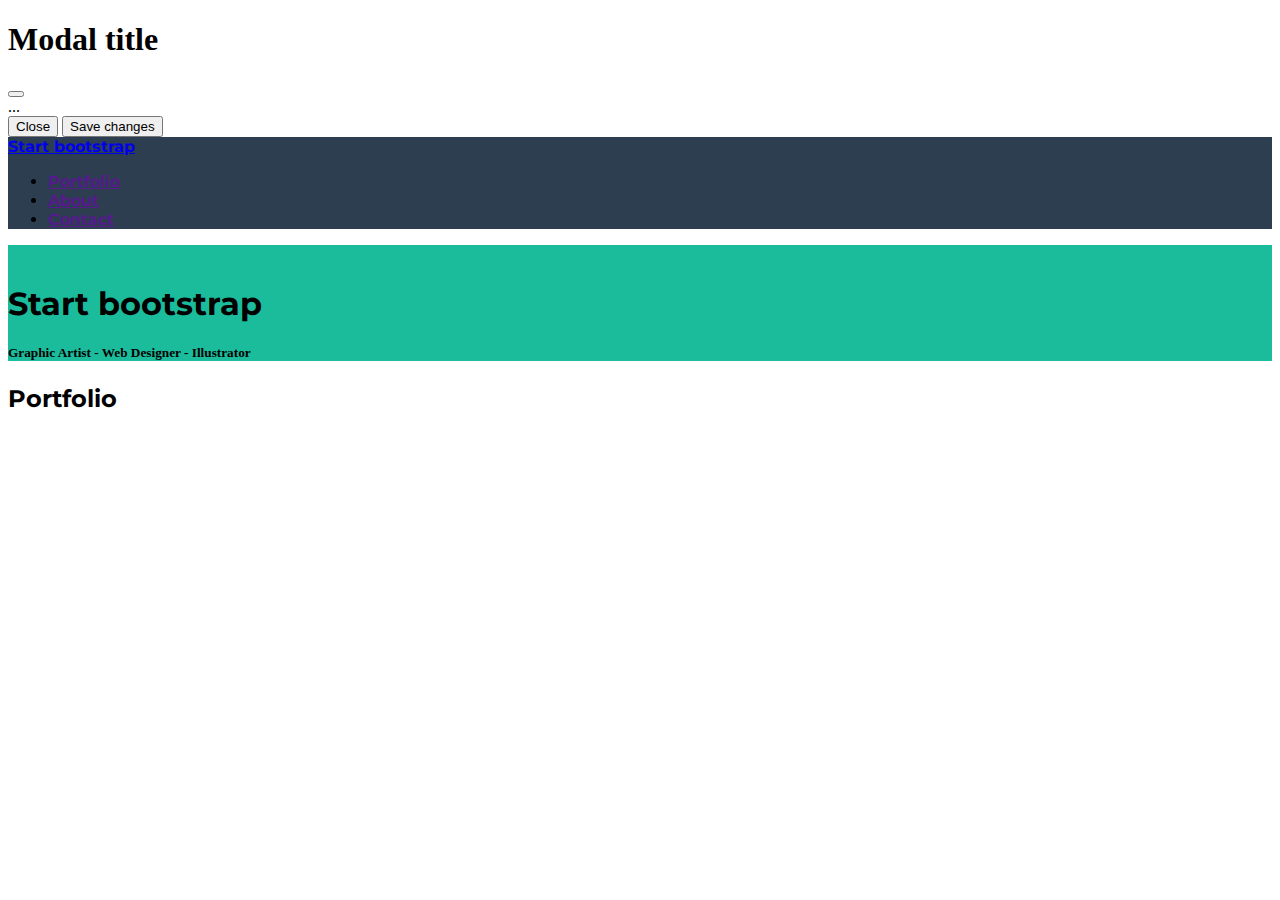
==== 002_Freelancer/Html/index.html @ 3e590b83 "Modal" ====
<!DOCTYPE html>
<html lang="en">
<head>
    <meta charset="UTF-8">
    <meta http-equiv="X-UA-Compatible" content="IE=edge">
    <meta name="viewport" content="width=device-width, initial-scale=1.0">
    
    <link href="https://cdn.jsdelivr.net/npm/bootstrap@5.2.3/dist/css/bootstrap.min.css" rel="stylesheet" integrity="sha384-rbsA2VBKQhggwzxH7pPCaAqO46MgnOM80zW1RWuH61DGLwZJEdK2Kadq2F9CUG65" crossorigin="anonymous">
    <link rel="stylesheet" href="../Css/style.css">
    <title>Document</title>
</head>
<body>
    <div class="modal fade" id="exampleModal" tabindex="-1" aria-labelledby="exampleModalLabel" aria-hidden="true">
        <div class="modal-dialog">
          <div class="modal-content">
            <div class="modal-header">
              <h1 class="modal-title fs-5" id="exampleModalLabel">Modal title</h1>
              <button type="button" class="btn-close" data-bs-dismiss="modal" aria-label="Close"></button>
            </div>
            <div class="modal-body">
              ...
            </div>
            <div class="modal-footer">
              <button type="button" class="btn btn-secondary" data-bs-dismiss="modal">Close</button>
              <button type="button" class="btn btn-primary">Save changes</button>
            </div>
          </div>
        </div>
      </div>

    <nav class="navbar bg-navbar navbar-expand-lg font-family-Montserrat fixed-top">
        <div class="container py-3">
            <a href="#" class="my-auto navbar-brand nav-link text-white text-uppercase fs-3">Start bootstrap</a>
            <ul class="list-unstyled list-inline ms-auto text-white my-auto">
                <li class="nav-item list-inline-item mx-3 ">
                    <a href="" class="nav-link text-uppercase">Portfolio</a>
                </li>
                <li class="nav-item list-inline-item mx-3">
                    <a href="" class="nav-link text-uppercase">About</a>
                </li>
                <li class="nav-item list-inline-item mx-3">
                    <a href="" class="nav-link text-uppercase">Contact</a>
                </li>
            </ul>
        </div>
    </nav>

    <header class="p-5 text-white text-center">
        <div class="container pt-4 pb-2">
            <img src="../img/avatar.svg" class="w-25 mt-5" alt="">
            <h1 class="text-uppercase display-3 font-family-Montserrat mt-5">Start bootstrap</h1>
            <div class="row mt-4">
                <div class="col">
                    <div class="border-top border-white border border-3 w-50 ms-auto mt-3 rounded"></div>
                </div>
                <div class="col-2 mx-auto">
                    <i class="fa-solid fa-star fs-1"></i>
                </div>
                <div class="col">
                    <div class="border-top border-white border border-3 w-50 mt-3 rounded"></div>
                </div>
            </div>
            <h5 class="mt-4">Graphic Artist - Web Designer - Illustrator</h5>
        </div>
    </header>

    <section>
        <div class="container text-center pt-1">
            <div id="spacer" class="p-3"></div>
            <h2 class="mt-5 display-5 text-uppercase font-family-Montserrat">Portfolio</h2>
        </div>
        <div class="row mt-4">
            <div class="col">
                <div class="border-top border-dark border border-3 w-50 ms-auto mt-3 rounded"></div>
            </div>
            <div class="col-2 mx-auto text-center">
                <i class="fa-solid fa-star fs-1"></i>
            </div>
            <div class="col">
                <div class="border-top border-dark border border-3 w-50 mt-3 rounded"></div>
            </div>
        </div>
        <div class="container">
            <div class="row pt-5">
                <div class="col-lg-4 col-sm-6  position-relative portfolio-reset">
                    <img src="../img/cabin.png" class="w-100 h-100 " alt="">
                    <div class="portfolio-div w-100 h-100 img-fluid ">
                        <a href="" data-bs-toggle="modal" data-bs-target="#exampleModal">
                            <i class="fa-solid fa-magnifying-glass-plus portfolio-div-item display-1 text-dark"></i>
                        </a>
                    </div>
                    
                </div>
                <div class="col-lg-4 col-sm-6 position-relative portfolio-reset">
                    <img src="../img/cake.png " class="img-fluid " alt="">
                    <div class="portfolio-div w-100 h-100 img-fluid ">
                        <a href="">
                            <i class="fa-solid fa-magnifying-glass-plus portfolio-div-item display-1 text-dark"></i>
                        </a>
                    </div>
                </div>
                <div class="col-lg-4 col-sm-6 position-relative portfolio-reset">
                    <img src="../img/circus.png" class="img-fluid " alt="">
                    <div class="portfolio-div w-100 h-100 img-fluid ">
                        <a href="">
                            <i class="fa-solid fa-magnifying-glass-plus portfolio-div-item display-1 text-dark"></i>
                        </a>
                        
                        
                    </div>
                </div>
                <div class="col-lg-4 col-sm-6 position-relative portfolio-reset">
                    <img src="../img/game.png" class="img-fluid " alt="">
                    <div class="portfolio-div w-100 h-100 img-fluid ">
                        <a href="">
                            <i class="fa-solid fa-magnifying-glass-plus portfolio-div-item display-1 text-dark"></i>
                        </a>
                    </div>
                </div>
                <div class="col-lg-4 col-sm-6 position-relative portfolio-reset">
                    <img src="../img/safe.png " class="img-fluid " alt="">
                    <div class="portfolio-div w-100 h-100 img-fluid ">
                        <a href="">
                            <i class="fa-solid fa-magnifying-glass-plus portfolio-div-item display-1 text-dark"></i>
                        </a>
                    </div>
                </div>
                <div class="col-lg-4 col-sm-6 position-relative portfolio-reset">
                    <img src="../img/submarine.png" class="img-fluid " alt="">
                    <div class="portfolio-div w-100 h-100 img-fluid ">
                        <a href="">
                            <i class="fa-solid fa-magnifying-glass-plus portfolio-div-item display-1 text-dark"></i>
                        </a>
                    </div>
                </div>
            </div>
        </div>
    </section>

    <script src="https://cdn.jsdelivr.net/npm/bootstrap@5.2.3/dist/js/bootstrap.bundle.min.js" integrity="sha384-kenU1KFdBIe4zVF0s0G1M5b4hcpxyD9F7jL+jjXkk+Q2h455rYXK/7HAuoJl+0I4" crossorigin="anonymous"></script>
    <script src="https://kit.fontawesome.com/6649e07297.js" crossorigin="anonymous"></script>
</body>
</html>
---- 002_Freelancer/Css/style.css ----
/* @import url("https://cdn.jsdelivr.net/npm/bootstrap@5.2.3/dist/css/bootstrap.min.css"); */
@import url('https://fonts.googleapis.com/css2?family=Montserrat:wght@700&display=swap');

.font-family-Montserrat{
    font-family: 'Montserrat';
    font-weight: 700;
}

.bg-navbar{
    background-color: rgb(44,62,80);
}

header{
    background-color: rgb(26,188,156);
}
.nav-link{
    transition: color 0.3s;
}

.nav-link:hover{
    color: rgb(26,188,156);
}
.portfolio-div{
    position: absolute;
    content: "\F83F";
    margin: 0px;
    padding: 0px;
    top: 0px;
    left: 0px;
    opacity: 0;
    background-color: rgb(26,188,156);
    transition: opacity 0.5s;
}
.portfolio-div:hover{
    opacity: 0.9;
}

.portfolio-div-item{
    position: absolute;
    left: calc(50% - 2rem);
    top: calc(50% - 2rem);
}

@media screen and (max-width: 768px) {
    .portfolio-div-item{
        top: calc(50% - 1.5rem);
        left: calc(50% - 1.5rem);
    }
}

.portfolio-reset{
    padding: 0px;
}
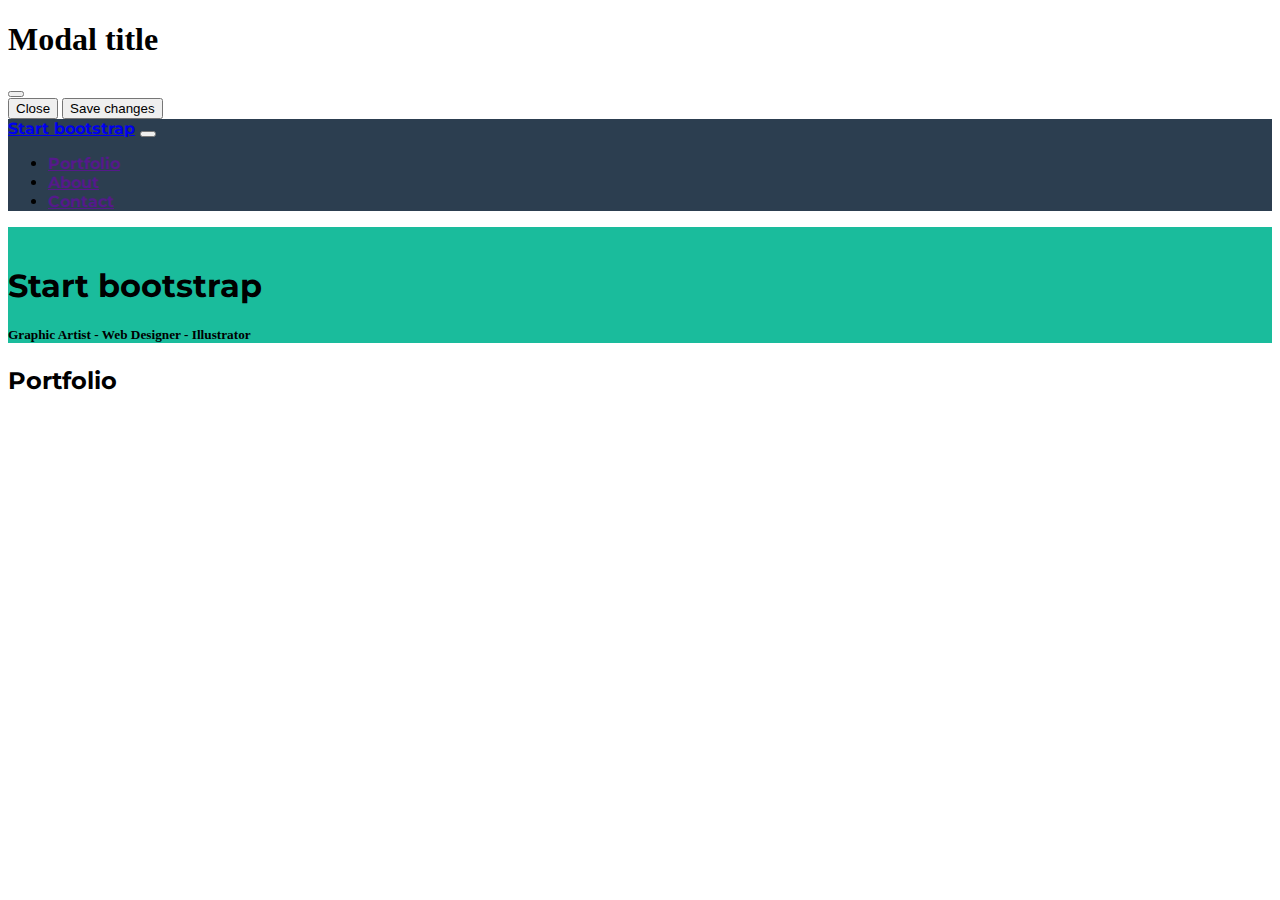
==== commit 46533ea5: "Collapse" ====
--- a/002_Freelancer/Html/index.html
+++ b/002_Freelancer/Html/index.html
@@ -18,7 +18,6 @@
               <button type="button" class="btn-close" data-bs-dismiss="modal" aria-label="Close"></button>
             </div>
             <div class="modal-body">
-              ...
             </div>
             <div class="modal-footer">
               <button type="button" class="btn btn-secondary" data-bs-dismiss="modal">Close</button>
@@ -28,20 +27,25 @@
         </div>
       </div>
 
-    <nav class="navbar bg-navbar navbar-expand-lg font-family-Montserrat fixed-top">
+    <nav class="navbar bg-navbar navbar-dark navbar-expand-mb font-family-Montserrat fixed-top">
         <div class="container py-3">
             <a href="#" class="my-auto navbar-brand nav-link text-white text-uppercase fs-3">Start bootstrap</a>
-            <ul class="list-unstyled list-inline ms-auto text-white my-auto">
-                <li class="nav-item list-inline-item mx-3 ">
-                    <a href="" class="nav-link text-uppercase">Portfolio</a>
-                </li>
-                <li class="nav-item list-inline-item mx-3">
-                    <a href="" class="nav-link text-uppercase">About</a>
-                </li>
-                <li class="nav-item list-inline-item mx-3">
-                    <a href="" class="nav-link text-uppercase">Contact</a>
-                </li>
-            </ul>
+            <button class="navbar-toggler" type="button" data-bs-toggle="collapse" data-bs-target="#mobile">
+                <span class="navbar-toggler-icon"></span>
+            </button>
+            <div class="collapse navbar-collapse" id="mobile">
+                <ul class="list-unstyled list-inline ms-auto text-white my-auto navbar-nav">
+                    <li class="nav-item list-inline-item mx-3 ">
+                        <a href="" class="nav-link text-uppercase">Portfolio</a>
+                    </li>
+                    <li class="nav-item list-inline-item mx-3">
+                        <a href="" class="nav-link text-uppercase">About</a>
+                    </li>
+                    <li class="nav-item list-inline-item mx-3">
+                        <a href="" class="nav-link text-uppercase">Contact</a>
+                    </li>
+                </ul>
+            </div>
         </div>
     </nav>
 
